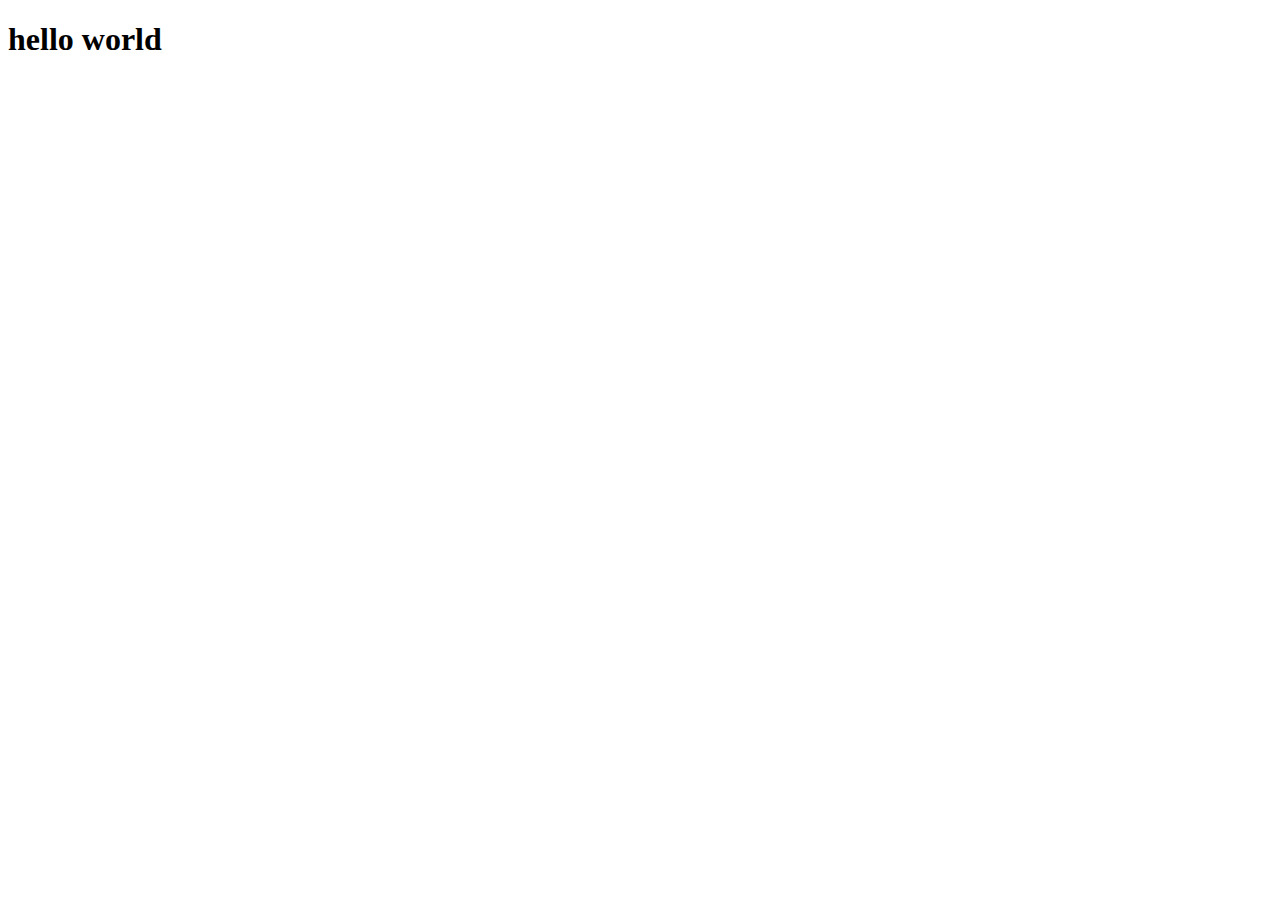
==== index.html @ 9842abbd "kjcikjw" ====
<!DOCTYPE html>
<html lang="en">
<head>
    <meta charset="UTF-8">
    <meta name="viewport" content="width=device-width, initial-scale=1.0">
    <title>Document</title>
</head>
<body>
    <h1>hello world</h1>

    <script src="./script.js"></script>
</body>
</html>
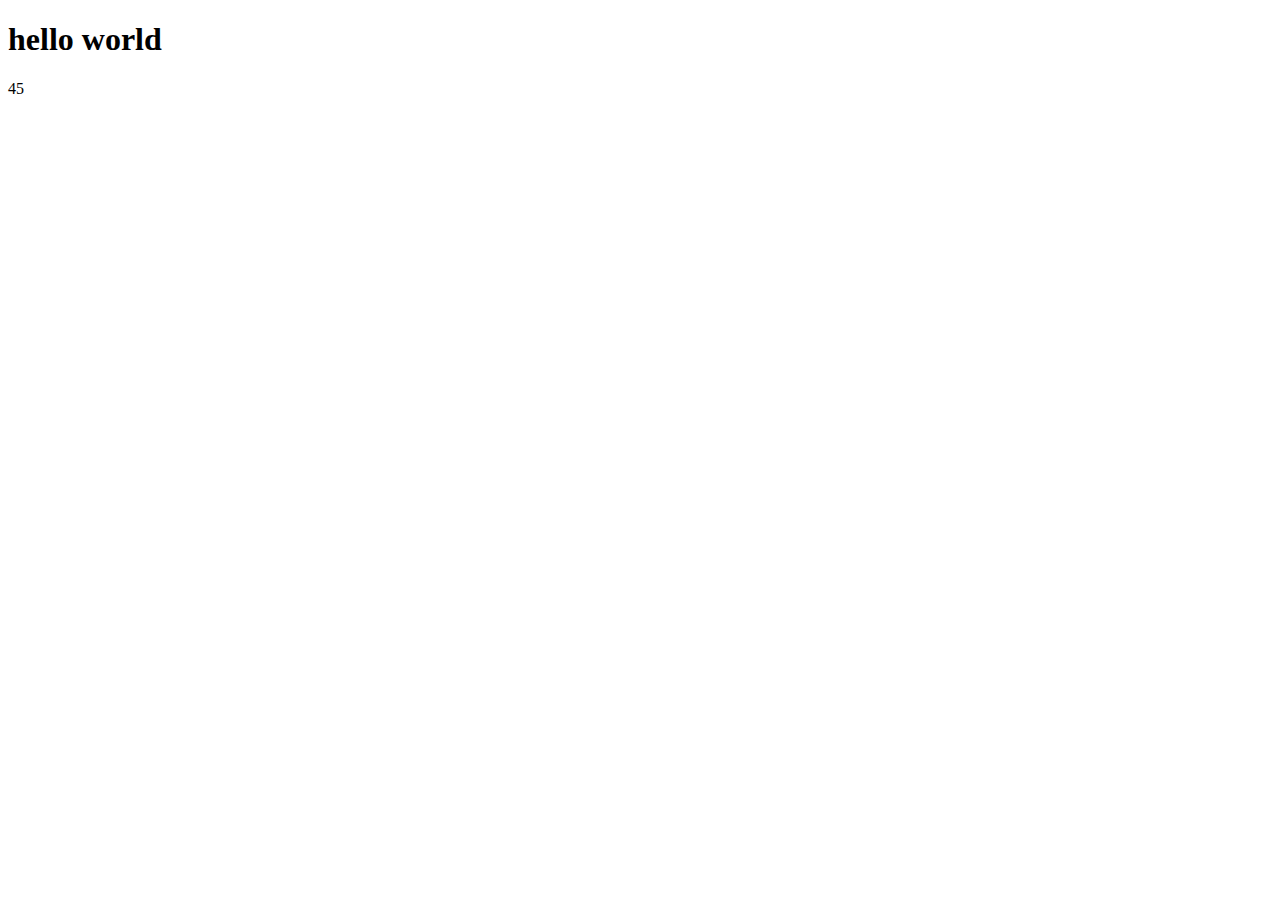
==== commit 89e3996c: "jolojo" ====
--- a/index.html
+++ b/index.html
@@ -4,6 +4,7 @@
     <meta charset="UTF-8">
     <meta name="viewport" content="width=device-width, initial-scale=1.0">
     <title>Document</title>
+    <link rel="stylesheet" href="./style.css">
 </head>
 <body>
     <h1>hello world</h1>
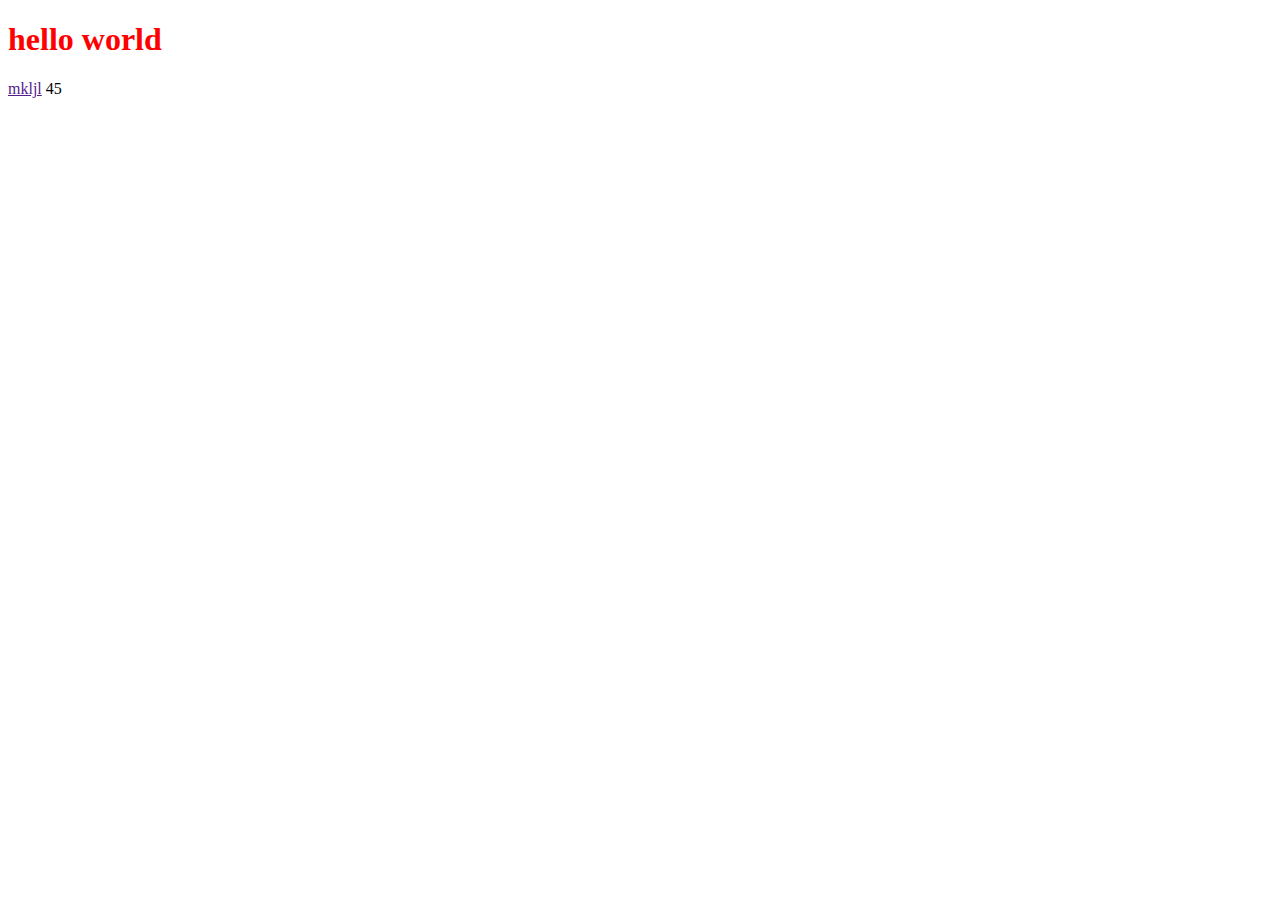
==== commit 844119fe: "add javascript" ====
--- a/index.html
+++ b/index.html
@@ -8,6 +8,8 @@
 </head>
 <body>
     <h1>hello world</h1>
+      <a href="">mkljl</a>
+
 
     <script src="./script.js"></script>
 </body>
--- a/style.css
+++ b/style.css
@@ -0,0 +1,7 @@
+h1{
+    color: red;
+}
+h1::selection{
+   background-color: blue;
+   color: aqua;
+}